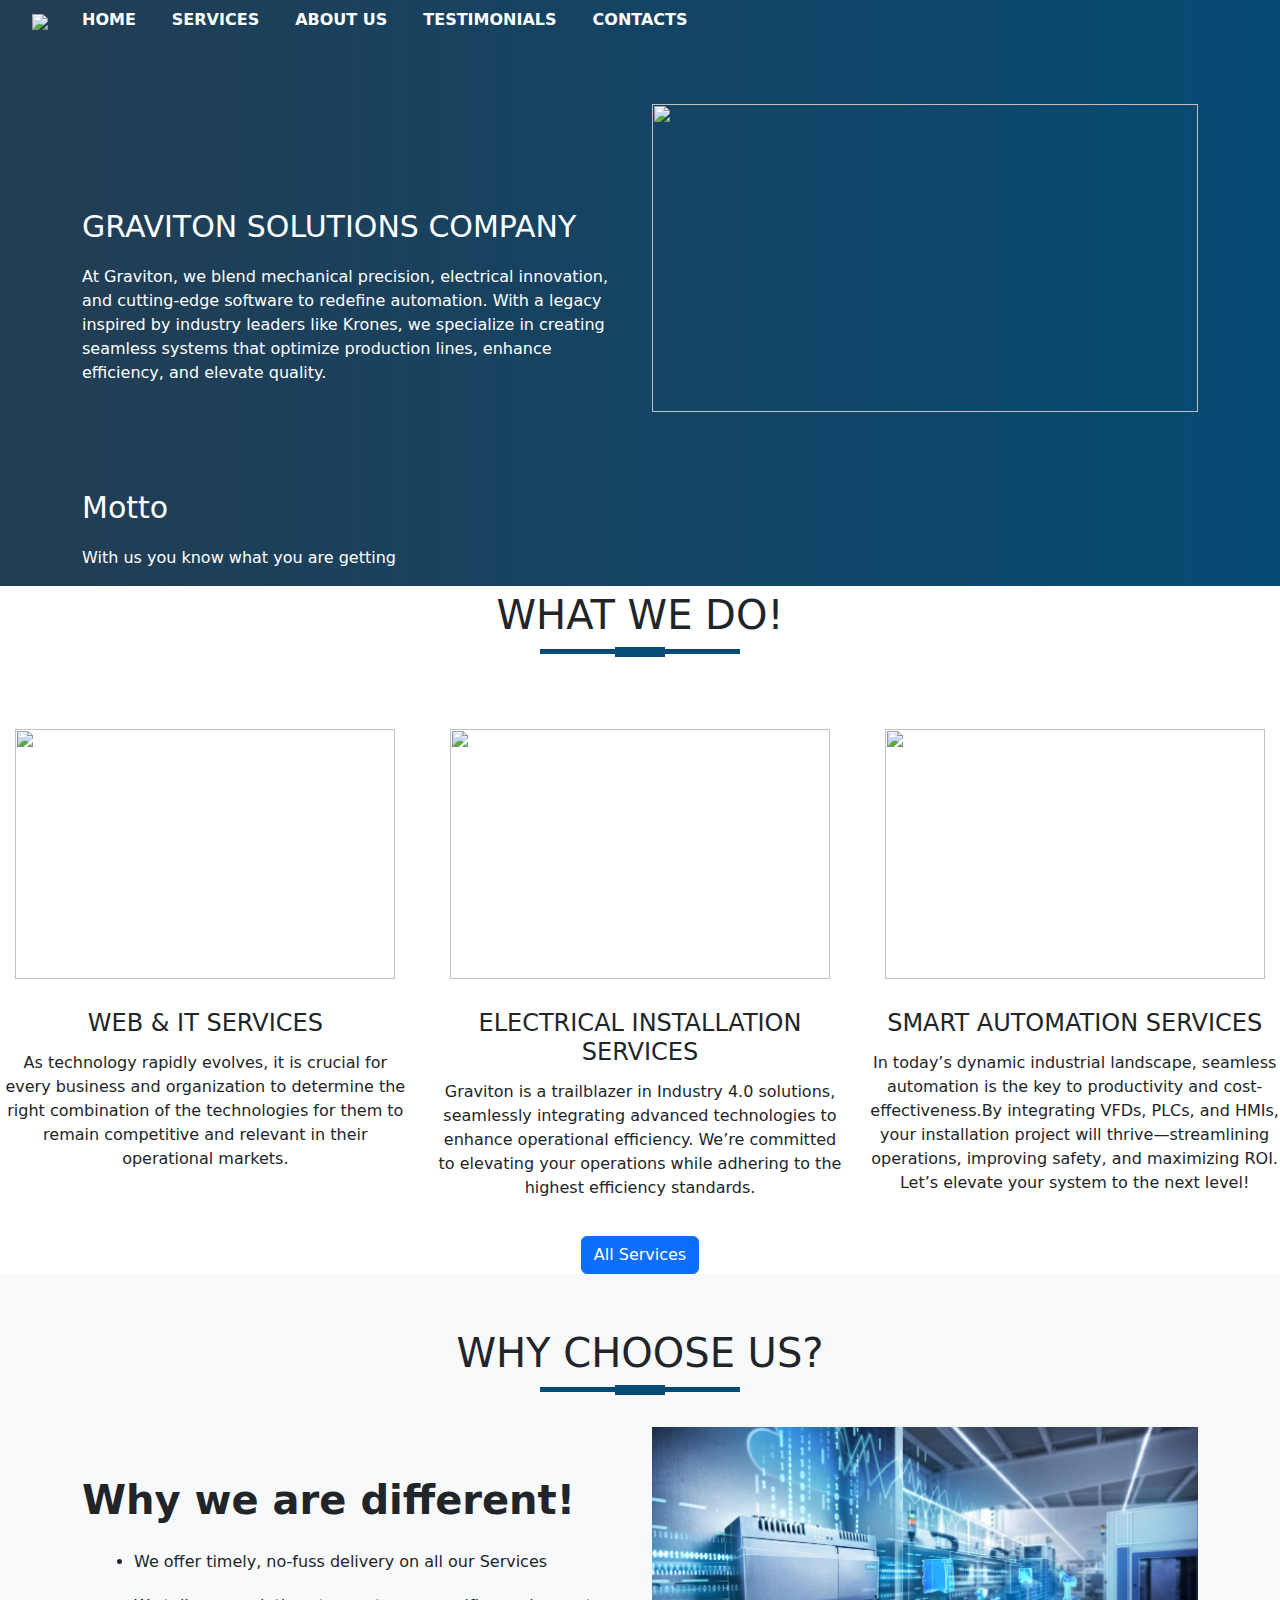
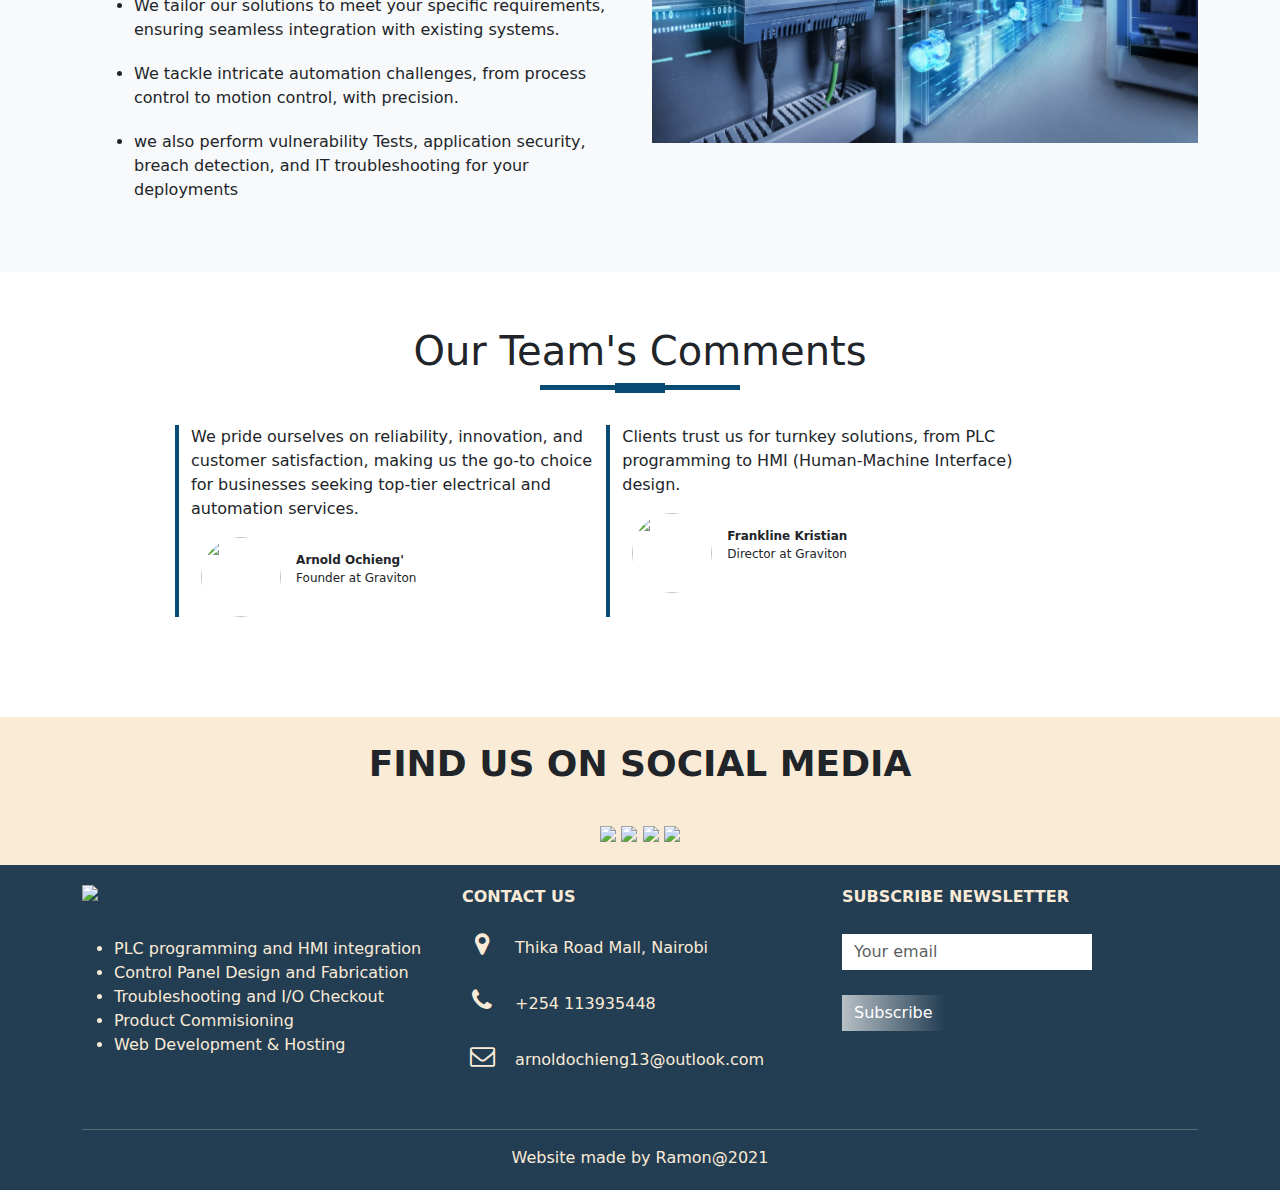
==== index.html @ e065f0bd "Update index.html" ====
﻿<!DOCTYPE html>

<html lang="en">

<head>
    <meta charset="utf-8">
    <meta name="viewport" content="width=device-width, initial scale=1.0">
    <meta http-equiv="X-UA-Compatible" content="ie=edge">
    <link rel="stylesheet" href="styles.css">
    <!-- CSS only -->

    <title>Graviton Technology Solutions</title>

    <link rel="stylesheet" href="https://cdn.jsdelivr.net/npm/bootstrap@5.1.3/dist/css/bootstrap.min.css">
    <script src="https://cdn.jsdelivr.net/npm/bootstrap@5.1.3/dist/js/bootstrap.bundle.min.js"></script>
    <script src="https://cdn.jsdelivr.net/npm/@popperjs/core@2.10.2/dist/umd/popper.min.js"></script>
    <script src="https://cdn.jsdelivr.net/npm/bootstrap@5.1.3/dist/js/bootstrap.min.js"></script>

    <!-- load all types -->
    <link rel="stylesheet" href="https://stackpath.bootstrapcdn.com/font-awesome/4.7.0/css/font-awesome.min.css">
    <link href="/your-path-to-fontawesome/css/all.css" rel="stylesheet">
</head>

<body>
    <section id="nav-bar">
        <nav class="navbar navbar-expand-lg navbar-light">
            <div class="container-fluid">
                <a class="navbar-brand" href="#"><img src="networking (3).png"></a>
                <button class="navbar-toggler" type="button" data-bs-toggle="collapse" data-bs-target="#navbarNav" aria-controls="navbarNav" aria-expanded="false" aria-label="Toggle navigation">
                    <i class="fas fa-bars"></i>
                </button>
                <div class="collapse navbar-collapse" id="navbarNav">
                    <ul class="navbar-nav ml-auto">
                        <li class="nav-item">
                            <a class="nav-link" href="#top">HOME</a>
                        </li>
                        <li class="nav-item">
                            <a class="nav-link" href="#Services">SERVICES</a>
                        </li>
                        <li class="nav-item">
                            <a class="nav-link" href="#about-us">ABOUT US</a>
                        </li>
                        <li class="nav-item">
                            <a class="nav-link" href="#testimonials">TESTIMONIALS</a>
                        </li>
                        <li class="nav-item">
                            <a class="nav-link" href="#footer">CONTACTS</a>
                        </li>
                    </ul>
                </div>
            </div>
        </nav>


    </section>
    <!------Banner Section------>
    <section id="banner">
        <div class="container">
            <div class="row">
                <div class="col-md-6">
                    <p class="promo-title">GRAVITON SOLUTIONS COMPANY</p>
                    <p>At Graviton, we blend mechanical precision, electrical innovation, and cutting-edge software to redefine automation. With a legacy inspired by industry leaders like Krones, we specialize in creating seamless systems that optimize production lines, enhance efficiency, and elevate quality.</p>
                    <p class="promo-title">Motto</p>
                    <p>With us you know what you are getting</p>
                </div>
                <div class="col-md-6 text-center">
                    <img src="teaser-automation-tia-visual.jpg" class="image-fluid">
                </div>
            </div>

        </div>

    </section>
    <!------------Services section--------->
    <section id="Services">
        <div class="containers text-center">
            <h1 class="title">WHAT WE DO!</h1>
            <div class="row text-center">
                <div class="col-md-4 services">
                    <img src="PngItem_1585409.png" class="service-img">
                    <h4>Web & IT Services</h4>
                    <p> As technology rapidly evolves, it is crucial for every business and organization to determine the right combination of the technologies for them to remain competitive and relevant in their operational markets.</p>
                    <!--add images to the section-->
                </div>
                <div class="col-md-4 services">
                    <img src="2e9392e3-3e59-4b31-bc65-179d05fd4b11.webp" class="service-img">
                    <h4>Electrical Installation Services</h4>
                    <!--Add image for the section-->
                    <p>Graviton is a trailblazer in Industry 4.0 solutions, seamlessly integrating advanced technologies to enhance operational efficiency. We’re committed to elevating your operations while adhering to the highest efficiency standards.</p>
                </div>
                <div class="col-md-4 services">
                    <img src="sirius-industrial-controls.webp" class="service-img">
                    <h4>Smart automation Services</h4>
                    <!--Add image for the section-->
                    <p>In today’s dynamic industrial landscape, seamless automation is the key to productivity and cost-effectiveness.By integrating VFDs, PLCs, and HMIs, your installation project will thrive—streamlining operations, improving safety, and maximizing ROI. Let’s elevate your system to the next level!</p>
                </div>
            </div>
            <a href="#"><button type="button" class="btn btn-primary">All Services</button></a>
        </div>
    </section>

    <!------------ABOUT US------------>
    <section id="about-us">
        <div class="container">
            <h1 class="title text-center">WHY CHOOSE US?</h1>
            <div class="row">
                <div class="col-md-6 about-us">
                    <p class="about-title">Why we are different!</p>
                    <ul>
                        <li>We offer timely, no-fuss delivery on all our Services</li>
                        <li>We tailor our solutions to meet your specific requirements, ensuring seamless integration with existing systems.</li>
                        <li>We tackle intricate automation challenges, from process control to motion control, with precision.</li>
                        <li>we also perform vulnerability Tests, application security, breach detection, and IT troubleshooting for your deployments</li>
                    </ul>
                </div>
                <div class="col-md-6"><img src="siemens-industrial-automation-image.jpg" class="img-fluid"></div>
                <!----Add image for the section---->
            </div>
        </div>
    </section>

    <!---------------------Testimonials---------------------->
    <section id="testimonials">
        <div class="container">
            <h1 class="title text-center">Our Team's Comments</h1>
            <div class="row offset-1">
                <div class="col-md-5 testimonials">
                    <P>We pride ourselves on reliability, innovation, and customer satisfaction, making us the go-to choice for businesses seeking top-tier electrical and automation services.</P>
                    <img src="20200226_214817.jpg">
                    <P class="user-details"><b>Arnold Ochieng'</b><br>Founder at Graviton</P>
                </div>
                <div class="col-md-5 testimonials">
                    <P>Clients trust us for turnkey solutions, from PLC programming to HMI (Human-Machine Interface) design.</P>
                    <img src="">
                    <P class="user-details"><b>Frankline Kristian</b><br>Director at Graviton</P>
                </div>
            </div>
        </div>
    </section>

    <!-------------Social Media Section------------->
    <section id="social-media">
        <div class="container text-center">
            <p>FIND US ON SOCIAL MEDIA</p>
            <div class="social-icons">
                <a href="#"><img src="facebook_108044 (1).png"></a>
                <a href="https://www.instagram.com/mighty_undertow/"><img src="instagram_108043.png"></a>
                <a href="https://twitter.com/ArnoldBeckPalm3"><img src="Twitter_icon-icons.com_66803.png"></a>
                <a href="#"><img src="Snapchat_icon-icons.com_66936.png"></a>
            </div>
        </div>

    </section>
    <!-----------------Footer section-------------->
    <section id="footer">
        <div class="container">
            <div class="row">
                <div class="col-md-4 footer-box">
                    <img src="networking (3).png">
                    <p>
                        <ul>
                            <li>PLC programming and HMI integration</li>
                            <li>Control Panel Design and Fabrication</li>
                            <li>Troubleshooting and I/O Checkout</li>
                            <li>Product Commisioning</li>
                            <li>Web Development & Hosting</li>


                        </ul>
                    </p>
                </div>
                <div class="col-md-4 footer-box">
                    <p><b>CONTACT US</b></p>
                    <p><i class="fa fa-map-marker"></i> Thika Road Mall, Nairobi</p>
                    <p><i class="fa fa-phone" aria-hidden="true"></i> +254 113935448</p>
                    <p><i class="fa fa-envelope-o"></i> arnoldochieng13@outlook.com</p>
                </div>
                <div class="col-md-4 footer-box">
                    <p><strong>SUBSCRIBE NEWSLETTER</strong></p>
                    <input type="email" class="form-control" placeholder="Your email">
                    <button type="button" class="btn btn-primary">Subscribe</button>
                </div>
            </div>
            <hr>
            <p class="copyright">Website made by Ramon@2021</p>
        </div>
    </section>
    <!----------smooth scroll------------>
    <script src="smooth-scroll.js"></script>
    <script>
        var scroll = new smoothscroll('a[href*="#"]');
    </script>

</body>

</html>
---- styles.css ----
﻿* {
    margin: 0;
    padding: 0;
}

body {
    font-family: "Lato Extended", "Lato", "Helvetica Neue", Helvetica, Arial, sans-serif;
}

#nav-bar {
    position: sticky;
    top: 0;
    z-index: 10;
}

.navbar {
    background-image: linear-gradient(to right, #233d53, #064b73);
    padding: 0 !important;
}

.navbar-brand img {
    Height: 40px;
    padding-left: 20px;
}

.navbar-nav li {
    padding: 0 10px;
}

.navbar-nav li a {
    color: #fff !important;
    font-weight: 600;
}


/*-----------------------Banner Section-------------------------*/

#banner {
    background-image: linear-gradient(to right, #233d53, #064b73);
    color: #fff;
    padding-top: 5%;
}

.promo-title {
    font-size: 30px;
    font-weight: 500;
    margin-top: 100px;
}

#banner a {
    color: #fff;
    text-decoration: none;
}

.image-fluid {
    width: 100%;
    height: 80%;
}


/*------Service section------*/

#services {
    padding: 80px 0;
}

.service-img {
    width: 380px;
    height: 250px;
    margin-top: 20px;
}

.services {
    padding: 20px;
}

.services h4 {
    padding: 5px;
    margin-top: 25px;
    text-transform: uppercase;
}

.title::before {
    content: '';
    background: #064b73;
    height: 5px;
    width: 200px;
    margin-left: auto;
    margin-right: auto;
    display: block;
    transform: translateY(63px)
}

.title::after {
    content: '';
    background: #064b73;
    height: 10px;
    width: 50px;
    margin-left: auto;
    margin-right: auto;
    margin-bottom: 40px;
    display: block;
    transform: translateY(8px);
}

#services .btn-primary {
    box-shadow: none;
    padding: 8px 25px;
    border: none;
    border-radius: 20px;
    background-image: linear-gradient(to right, #233d53, #064b73);
}


/*-----------------about us Section-----------------*/

#about-us {
    background: #f8f9fa;
    padding-bottom: 50px;
    padding-top: 50px;
}

.about-title {
    font-size: 40px;
    font-weight: 600;
    margin-top: 8%;
}

#about-us ul li {
    margin: 10px 0;
}

#about-us ul li {
    margin: 20px;
}

#about-us img {
    height: 80%;
}


/*-----------------Testimonial Section------------------*/

#testimonials {
    margin: 50px 0;
}

.testimonials {
    border-left: 4px solid #064b73;
    margin-top: 50px;
    margin-bottom: 50px;
}

#testimonials img {
    height: 80px;
    width: 80px;
    border-radius: 50%;
    margin: 0 10px;
}

.user-details {
    display: inline-block;
    font-size: 12px;
}


/*---------Social media section---------*/

#social-media {
    background: #faebd7;
    padding: 20px 0;
}

#social-media p {
    font-size: 36px;
    font-weight: 600;
    margin-bottom: 30px;
}

.social-icons img {
    width: 60px;
    Transition: 0.5s;
}

.social-icons a:hover img {
    transform: translateY(-10px);
}


/*---------------Footer section------------*/

#footer {
    background: linear-gradient(to right, #233d53, #233d53);
    color: #faebd7;
}

.footer-img {
    width: 100%;
}

.footer-box {
    padding: 20px;
}

.footer-box img {
    width: 120px;
    margin-bottom: 20px;
}

.footer-box .fa {
    margin-right: 8px;
    font-size: 25px;
    height: 40px;
    width: 40px;
    text-align: center;
    padding-top: 7px;
    border-radius: 2px;
    background: linear-gradient(to right, #b7c0c5, #233d53, );
}

.footer-box .form-control {
    box-shadow: none !important;
    border: none;
    border-radius: 0;
    margin-top: 25px;
    max-width: 250px;
}

.footer-box .btn-primary {
    box-shadow: none !important;
    border: none;
    border-radius: 0;
    margin-top: 25px;
    background: linear-gradient(to right, #b7c0c5, #233d53);
}

hr {
    background-color: #f8f9fa;
}

.copyright {
    margin-bottom: 0;
    Padding-bottom: 20px;
    text-align: center;
}
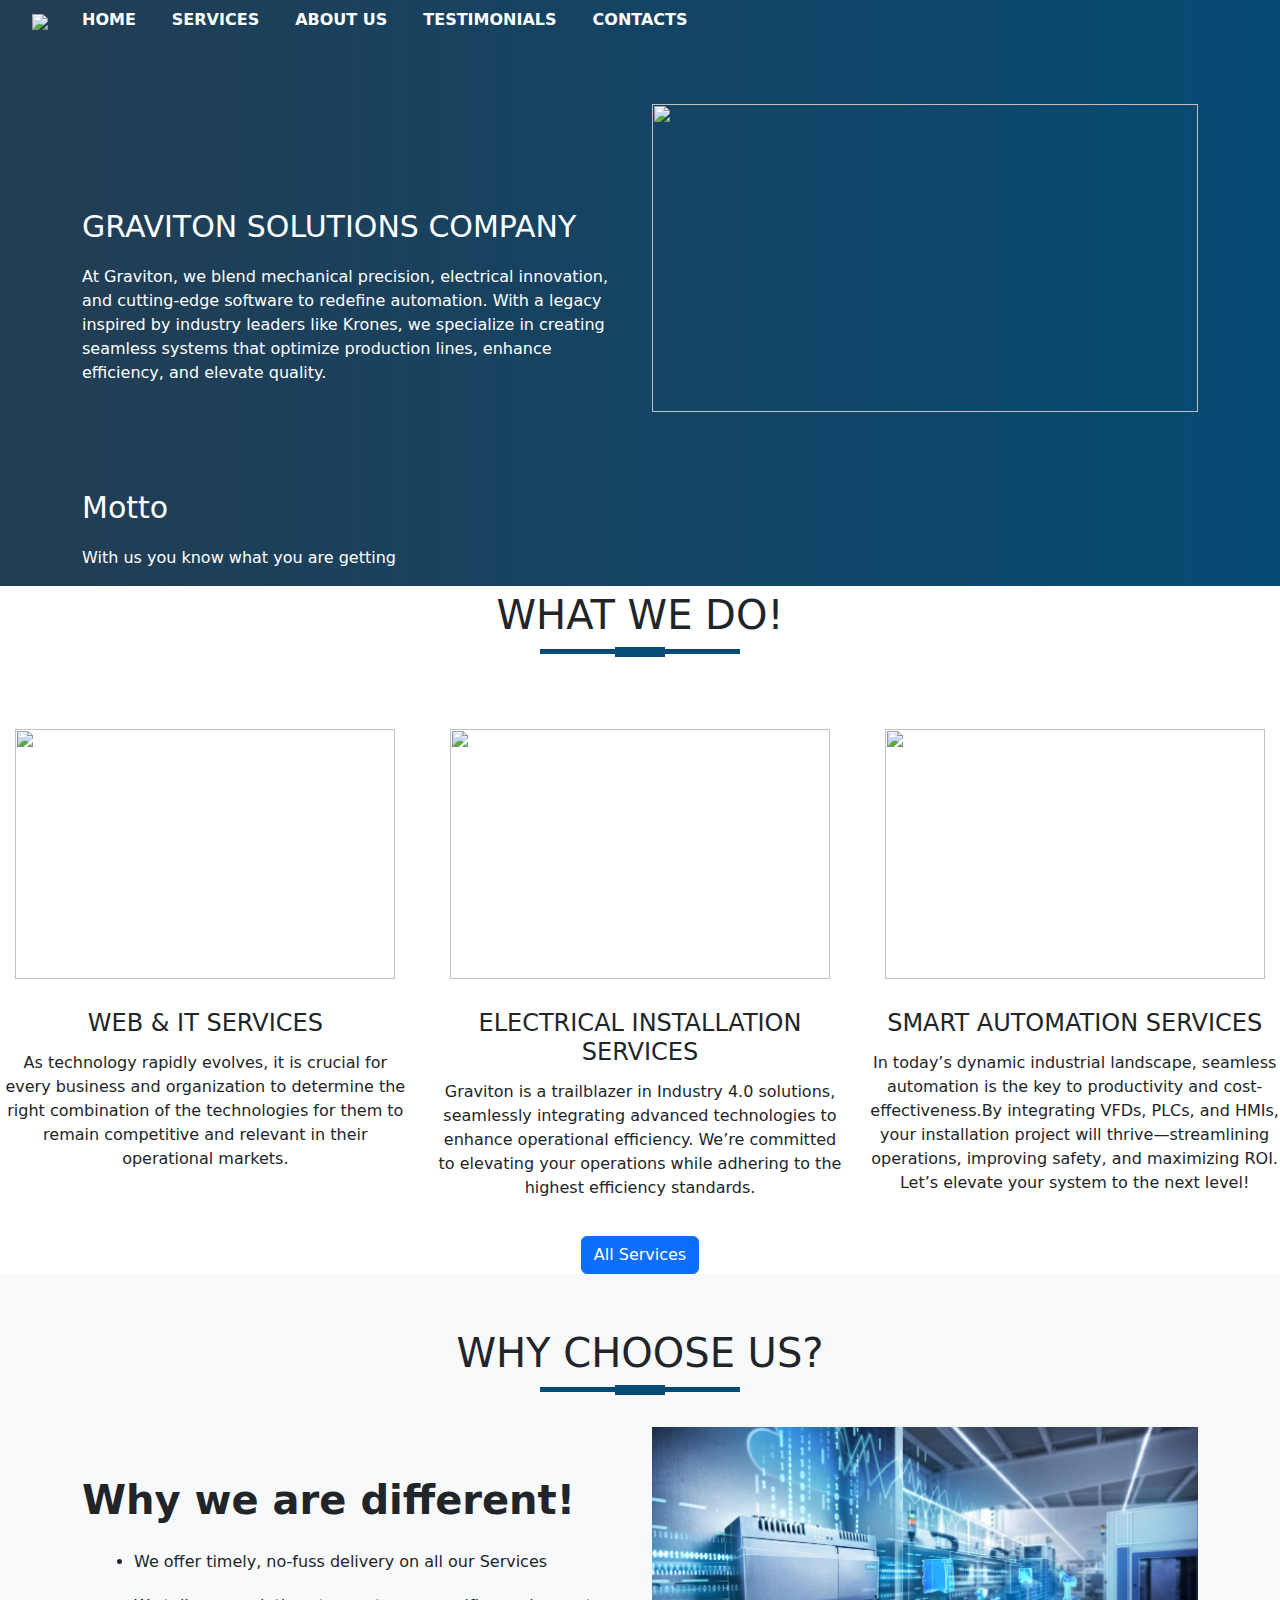
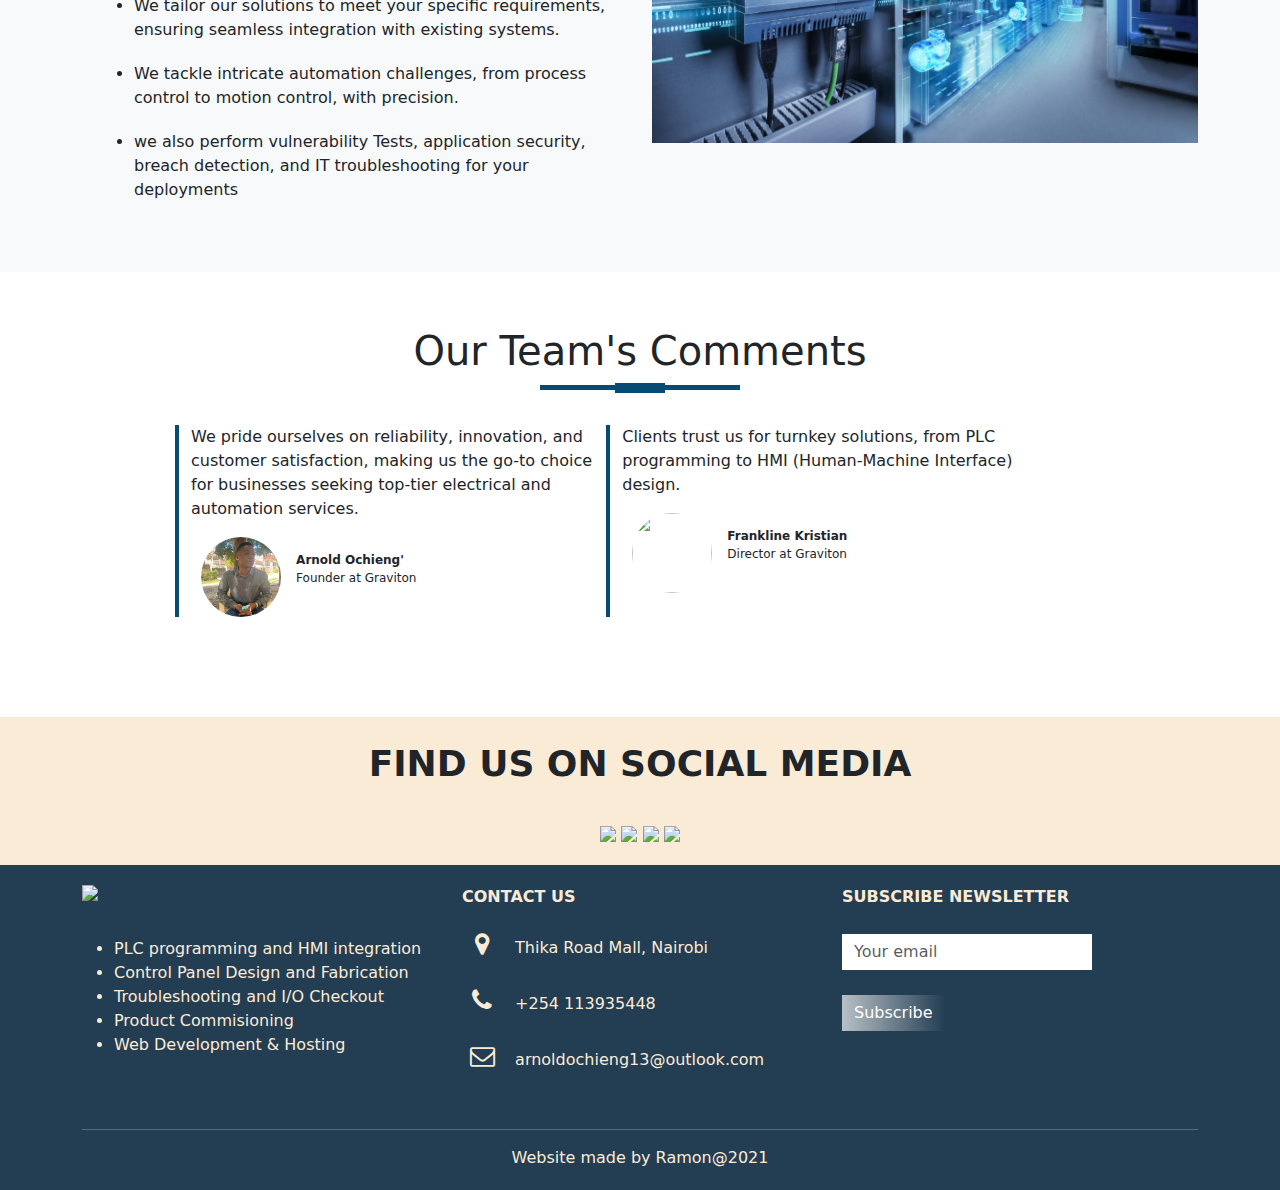
==== commit 4a12c8c8: "Update index.html" ====
--- a/index.html
+++ b/index.html
@@ -126,7 +126,7 @@
             <div class="row offset-1">
                 <div class="col-md-5 testimonials">
                     <P>We pride ourselves on reliability, innovation, and customer satisfaction, making us the go-to choice for businesses seeking top-tier electrical and automation services.</P>
-                    <img src="20200226_214817.jpg">
+                    <img src="1703574669133.jpeg">
                     <P class="user-details"><b>Arnold Ochieng'</b><br>Founder at Graviton</P>
                 </div>
                 <div class="col-md-5 testimonials">
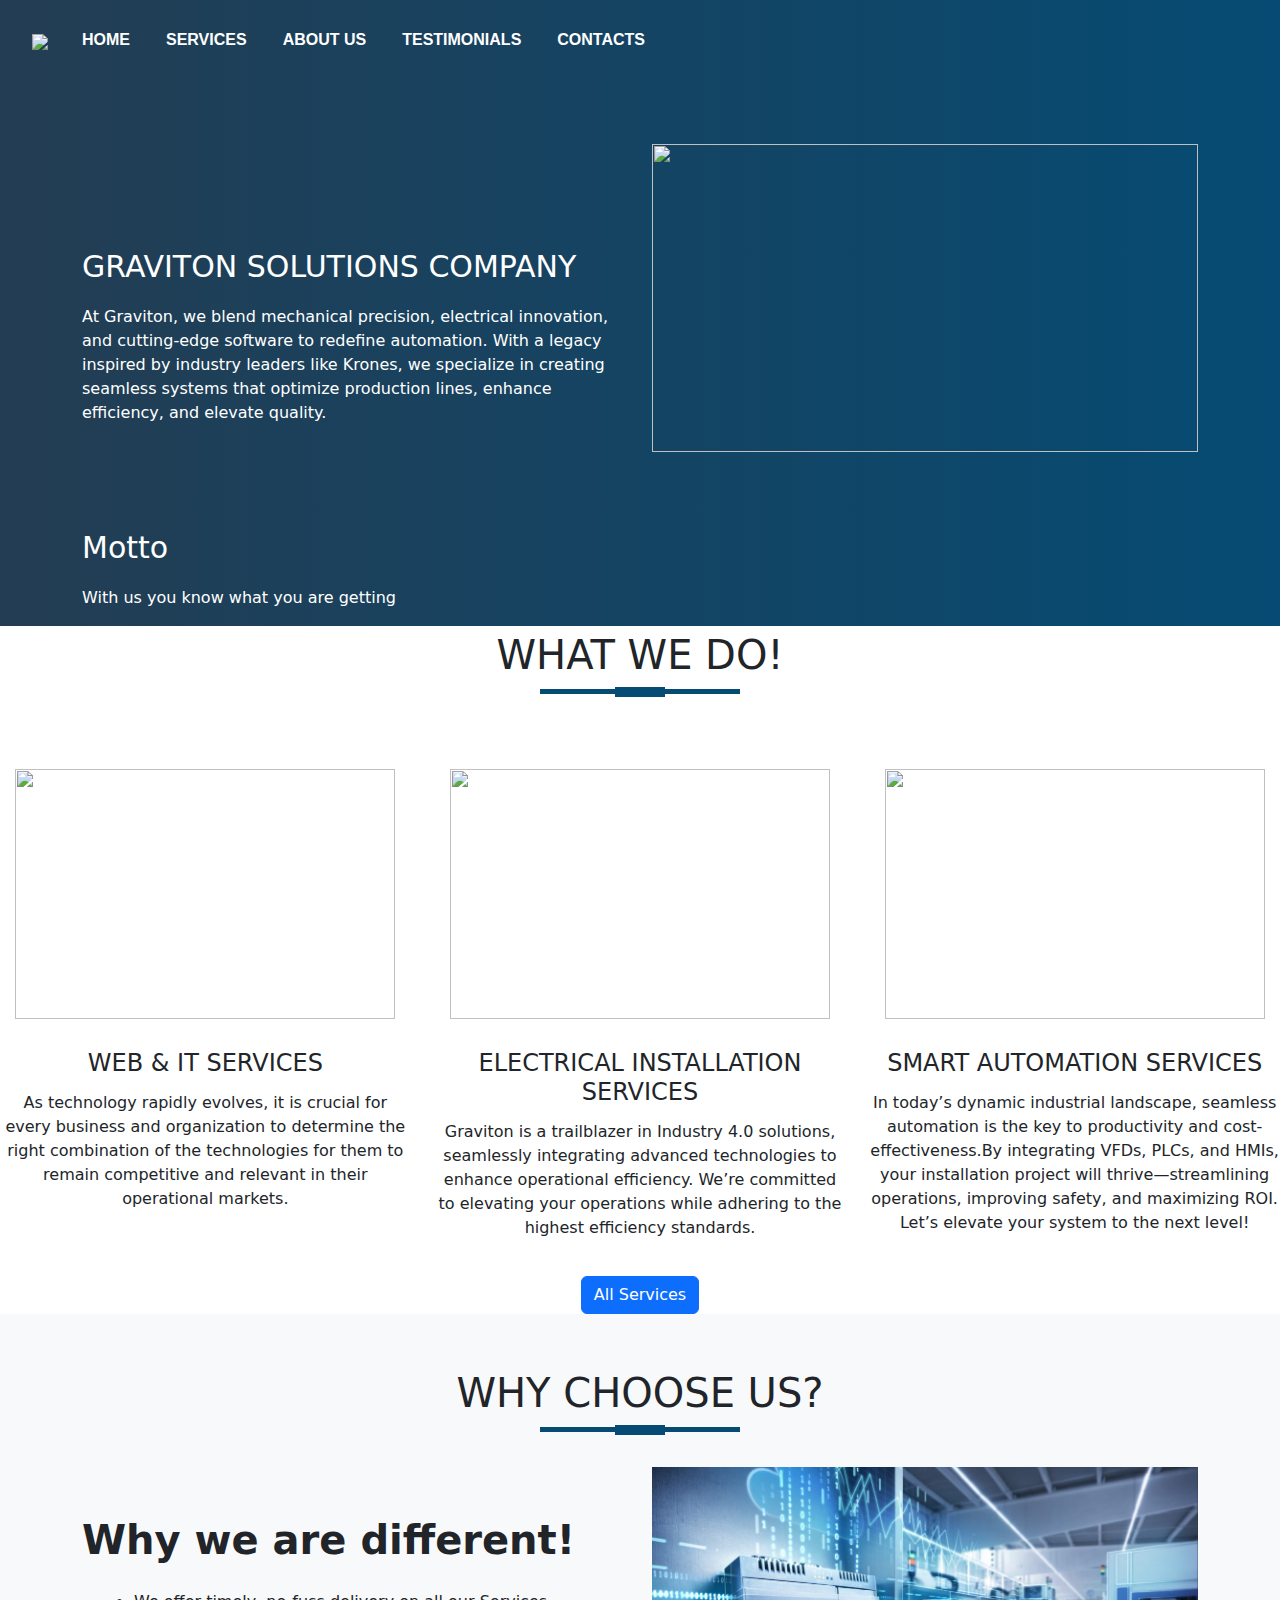
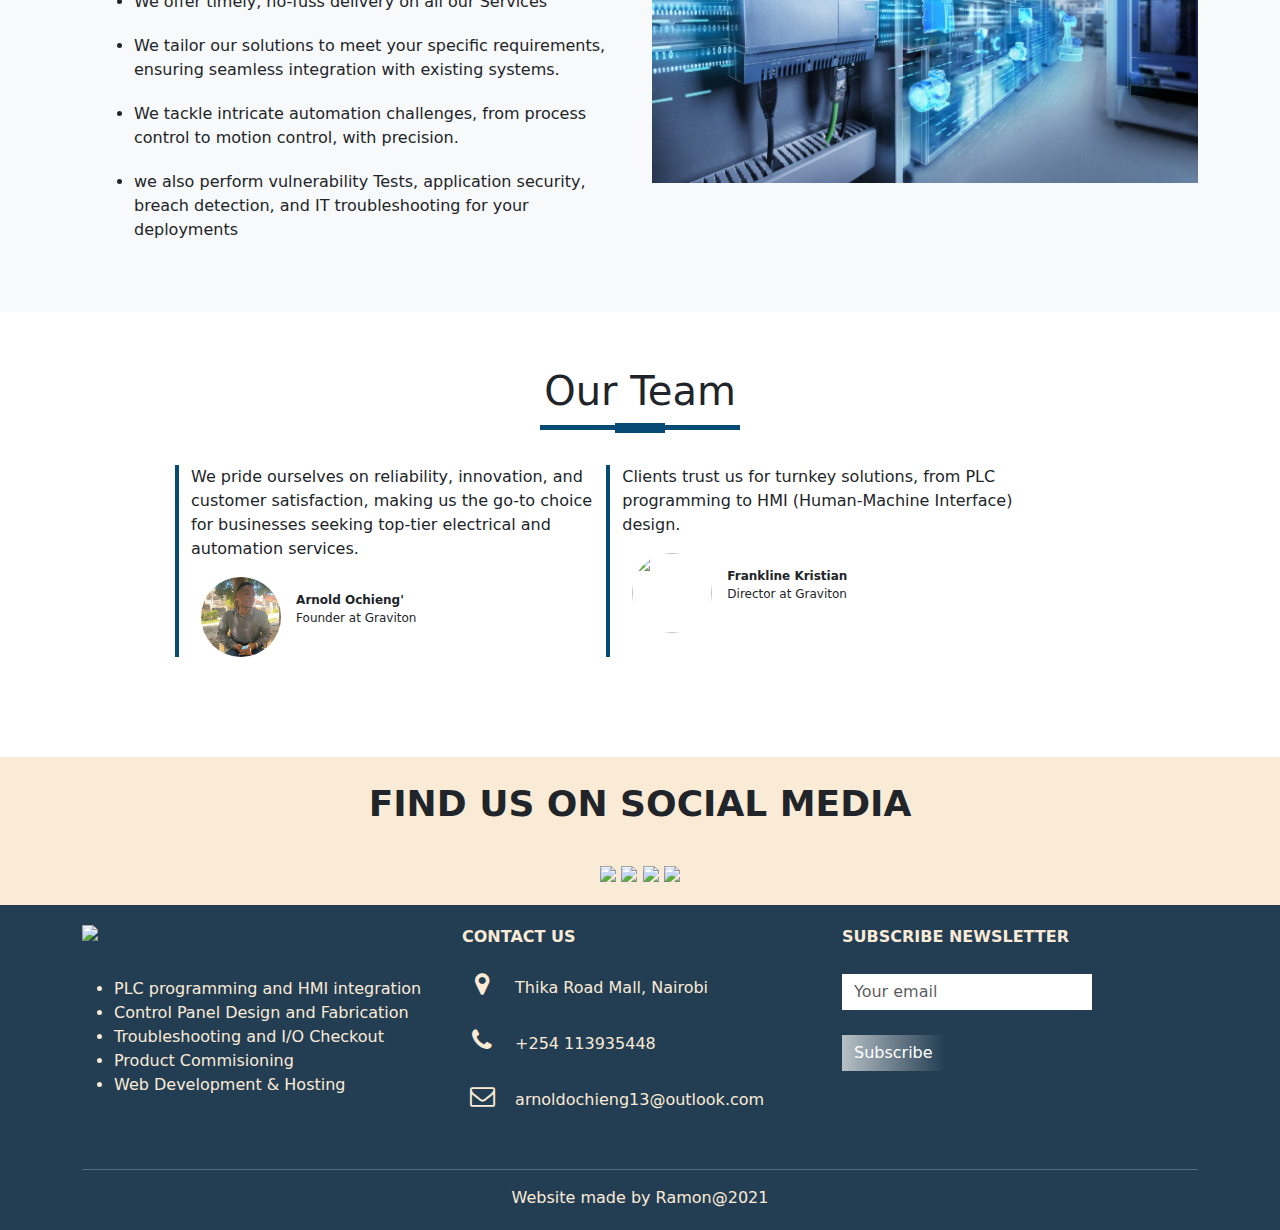
==== commit 5533acbb: "Update index.html" ====
--- a/index.html
+++ b/index.html
@@ -9,7 +9,7 @@
     <link rel="stylesheet" href="styles.css">
     <!-- CSS only -->
 
-    <title>Graviton Technology Solutions</title>
+    <title class="page-title" >Graviton Technology Solutions</title>
 
     <link rel="stylesheet" href="https://cdn.jsdelivr.net/npm/bootstrap@5.1.3/dist/css/bootstrap.min.css">
     <script src="https://cdn.jsdelivr.net/npm/bootstrap@5.1.3/dist/js/bootstrap.bundle.min.js"></script>
@@ -122,7 +122,7 @@
     <!---------------------Testimonials---------------------->
     <section id="testimonials">
         <div class="container">
-            <h1 class="title text-center">Our Team's Comments</h1>
+            <h1 class="title text-center">Our Team</h1>
             <div class="row offset-1">
                 <div class="col-md-5 testimonials">
                     <P>We pride ourselves on reliability, innovation, and customer satisfaction, making us the go-to choice for businesses seeking top-tier electrical and automation services.</P>
--- a/styles.css
+++ b/styles.css
@@ -4,7 +4,7 @@
 }
 
 body {
-    font-family: "Lato Extended", "Lato", "Helvetica Neue", Helvetica, Arial, sans-serif;
+    font-family: "Lato Extended", "Lato", Lora, "Helvetica Neue", Helvetica, "Arial", sans-serif;
 }
 
 #nav-bar {
@@ -16,10 +16,11 @@
 .navbar {
     background-image: linear-gradient(to right, #233d53, #064b73);
     padding: 0 !important;
+    height: 5rem;
 }
 
 .navbar-brand img {
-    Height: 40px;
+    Height: 50px;
     padding-left: 20px;
 }
 
@@ -30,8 +31,12 @@
 .navbar-nav li a {
     color: #fff !important;
     font-weight: 600;
-}
-
+    font-family: Helvetica;
+}
+
+.page-title {
+    font-family: lora;
+}
 
 /*-----------------------Banner Section-------------------------*/
 
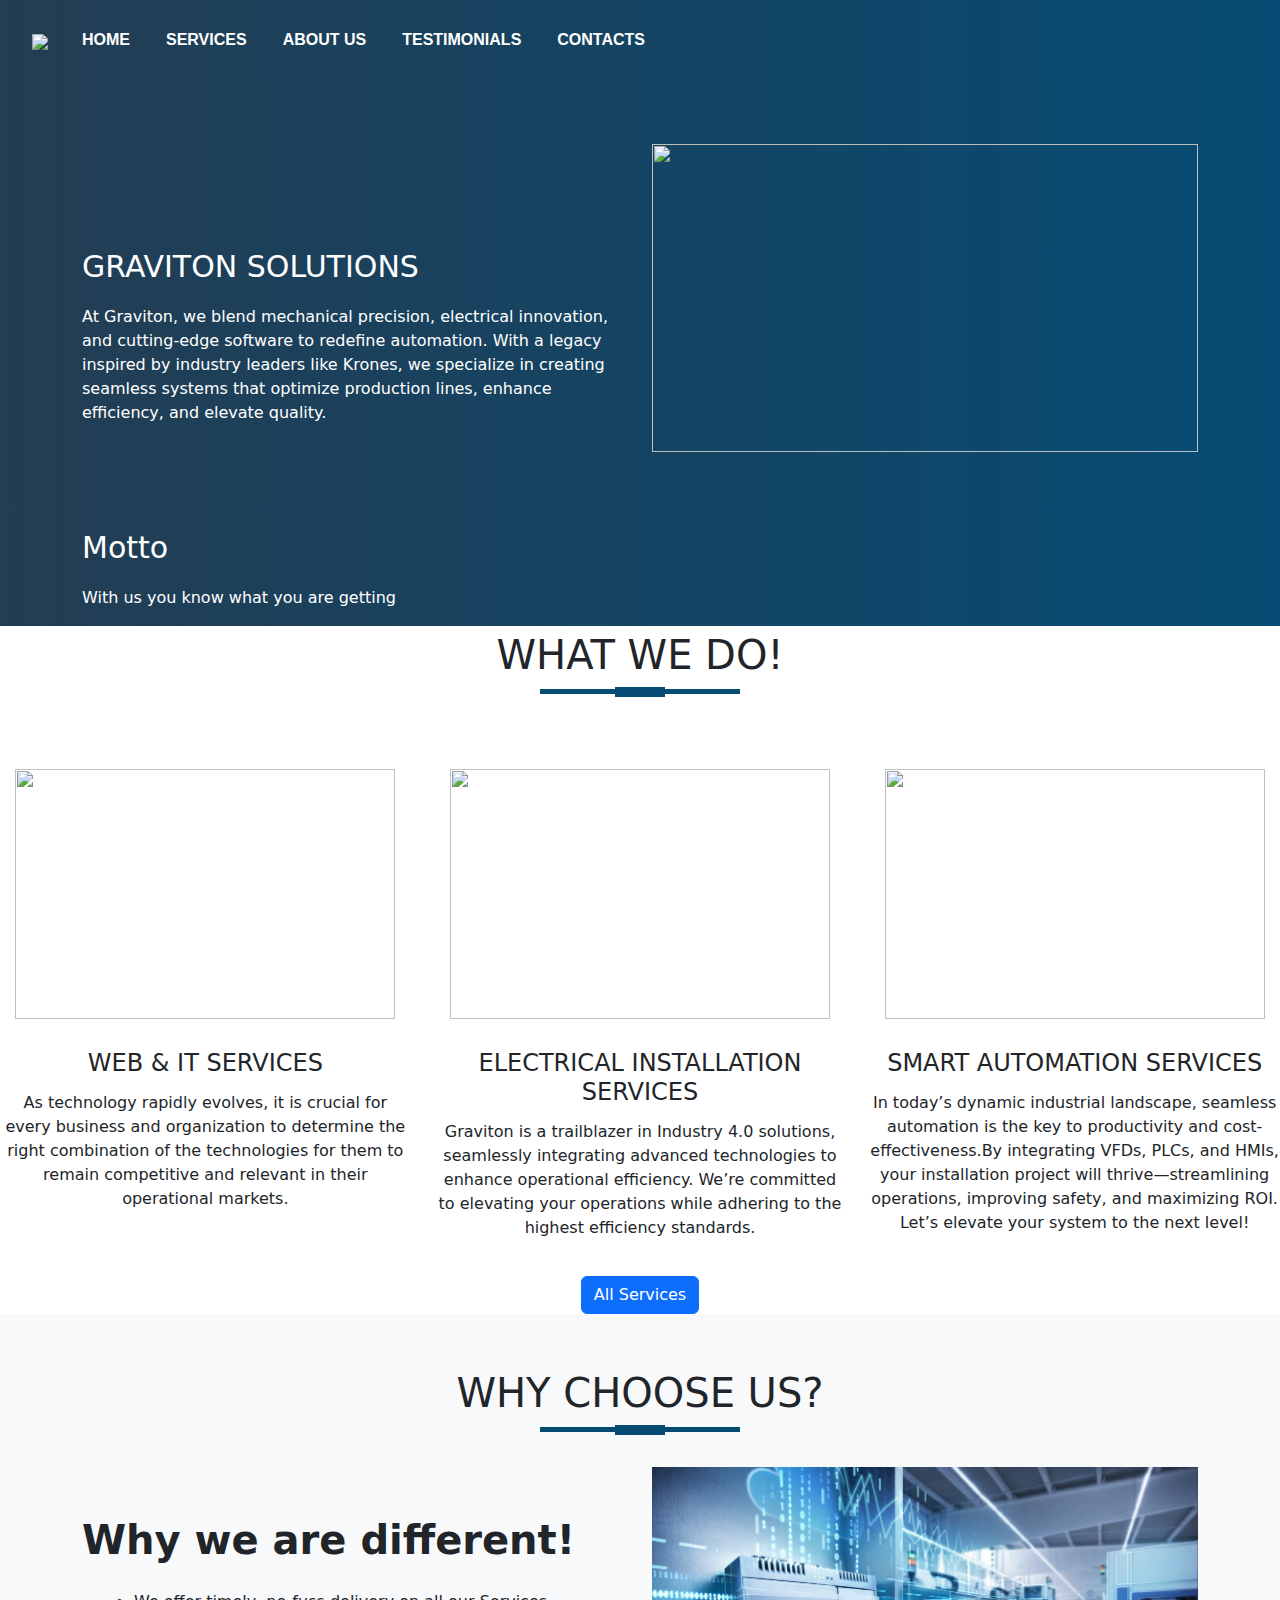
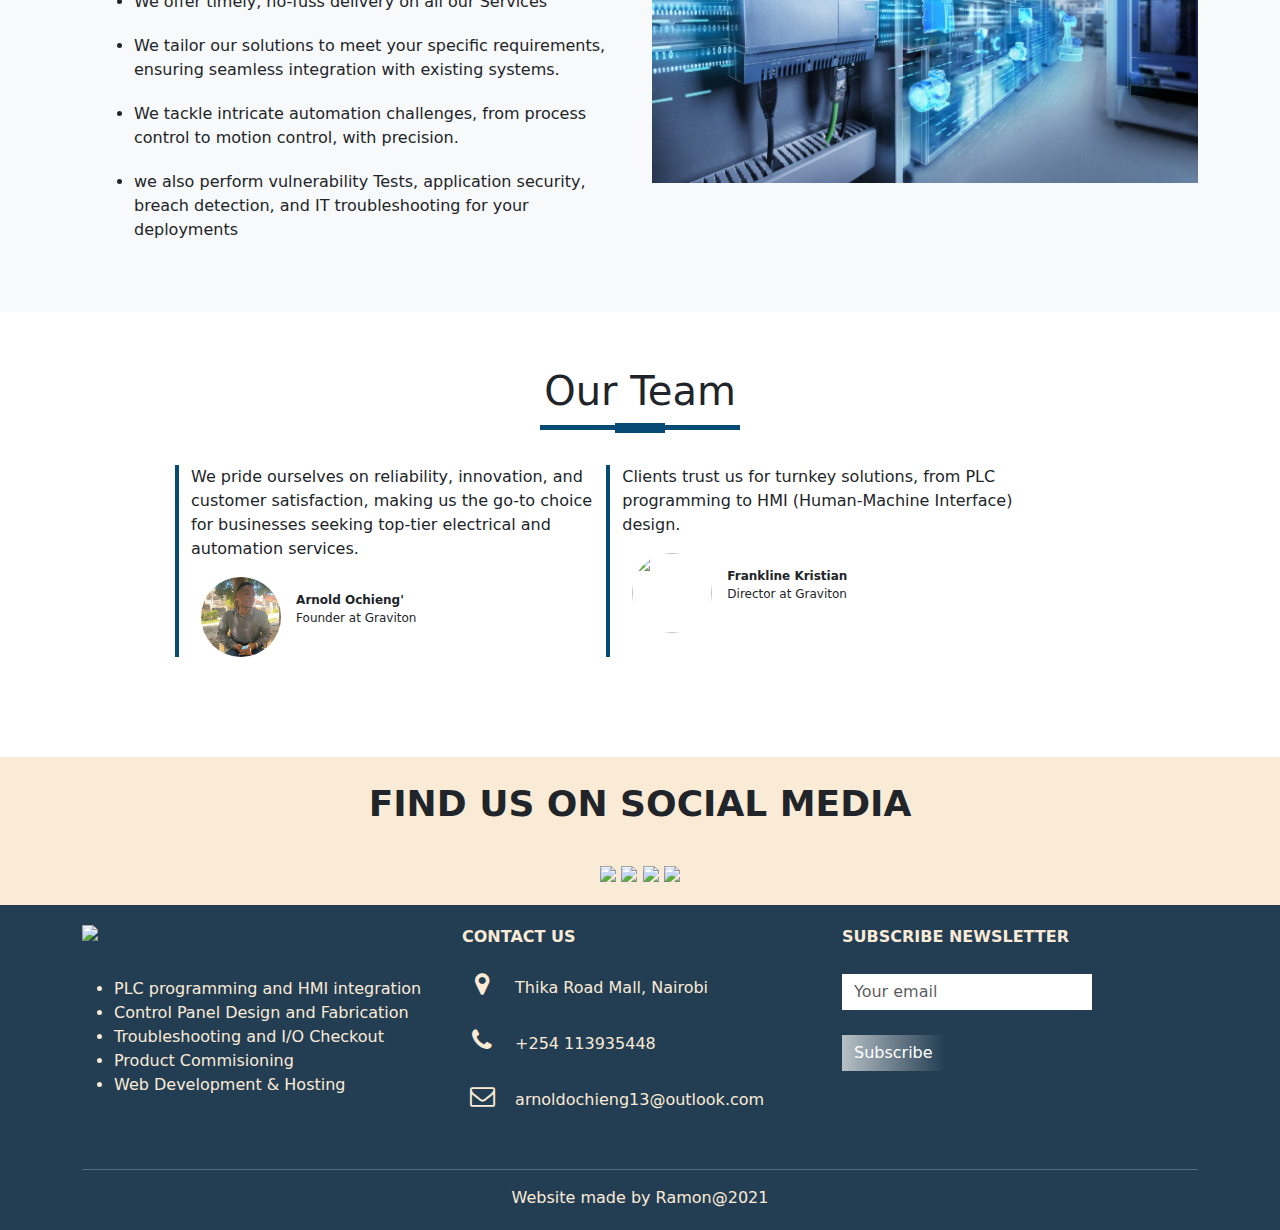
==== commit 887e8845: "Update index.html" ====
--- a/index.html
+++ b/index.html
@@ -58,7 +58,7 @@
         <div class="container">
             <div class="row">
                 <div class="col-md-6">
-                    <p class="promo-title">GRAVITON SOLUTIONS COMPANY</p>
+                    <p class="promo-title">GRAVITON SOLUTIONS</p>
                     <p>At Graviton, we blend mechanical precision, electrical innovation, and cutting-edge software to redefine automation. With a legacy inspired by industry leaders like Krones, we specialize in creating seamless systems that optimize production lines, enhance efficiency, and elevate quality.</p>
                     <p class="promo-title">Motto</p>
                     <p>With us you know what you are getting</p>
@@ -131,7 +131,7 @@
                 </div>
                 <div class="col-md-5 testimonials">
                     <P>Clients trust us for turnkey solutions, from PLC programming to HMI (Human-Machine Interface) design.</P>
-                    <img src="">
+                    <img src="1716380298123.jpeg">
                     <P class="user-details"><b>Frankline Kristian</b><br>Director at Graviton</P>
                 </div>
             </div>
